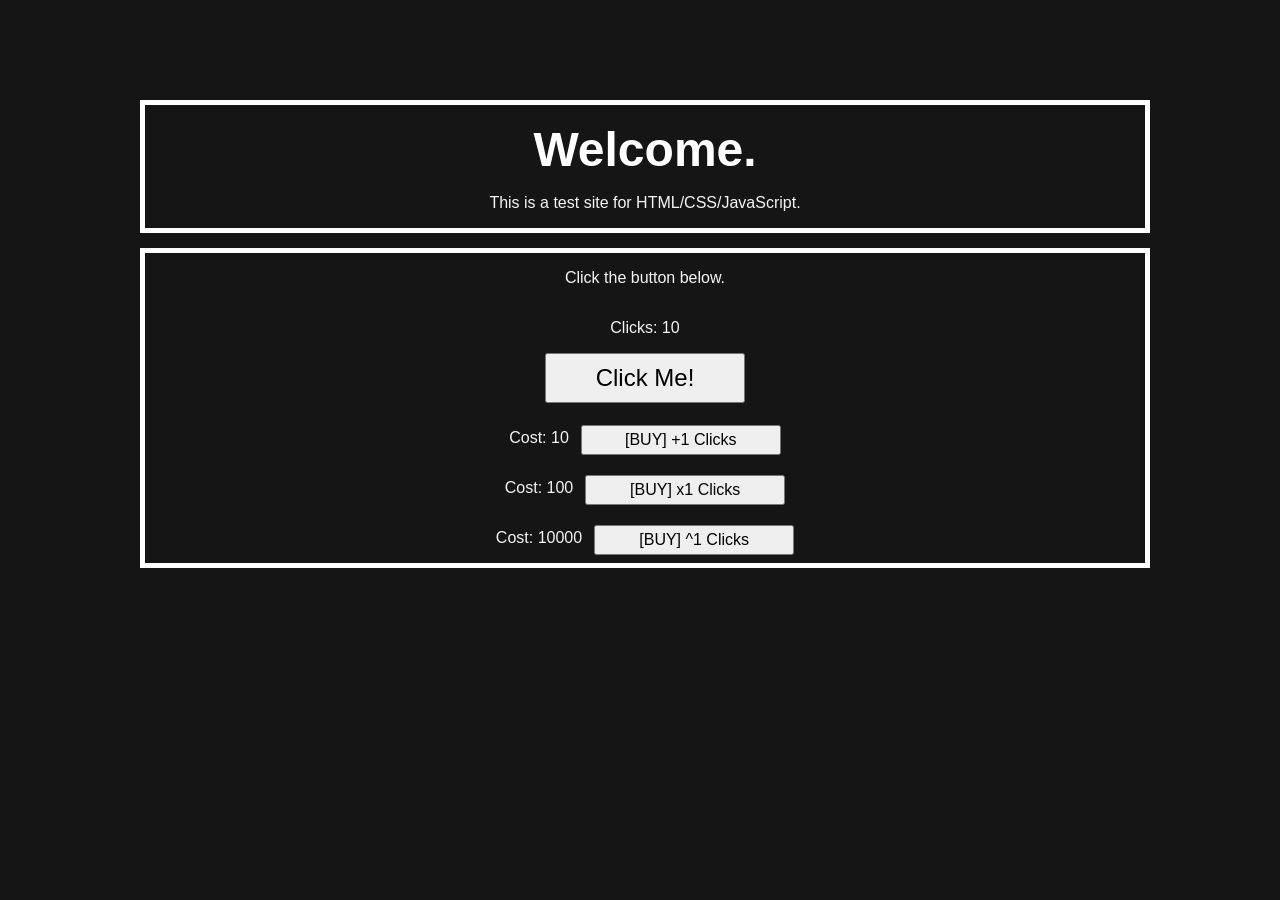
==== index.html @ 881d0617 "Initial commit" ====
<!DOCTYPE html>
<html lang="en">
<head>
    <meta charset="UTF-8">
    <link rel="stylesheet" href="style.css">
    <title>Test Website</title>
</head>
<body>
    <!-- Contains everything in the site. The "contents", if you will -->
    <div class="container">
        <!-- The header of the website -->
        <div class="header">
            <h1>Welcome.</h1>
            <p>This is a test site for HTML/CSS/JavaScript.</p>
        </div>
        <div class="content">
            <!-- Main Button -->
            <p>Click the button below.</p>
            <div class="break"></div>
            <p id="mainLabel"></p>
            <div class="break"></div>
            <button type="button" class="mainbutton" onclick="onClick()">Click Me!</button>
            <div class="break"></div>

            <!-- Purchase Buttons, hopefully -->
            <p id="cost1Label"></p> &nbsp; &nbsp; <button type="button" class="buybutton" onclick="buyUpgrade(1)" id="effect1Label"></button>
            <div class="break"></div>
            <p id="cost2Label"></p> &nbsp; &nbsp; <button type="button" class="buybutton" onclick="buyUpgrade(2)" id="effect2Label"></button>
            <div class="break"></div>
            <p id="cost3Label"></p> &nbsp; &nbsp; <button type="button" class="buybutton" onclick="buyUpgrade(3)" id="effect3Label"></button>
        </div>
    </div>

    <!-- Load the JavaScript file -->
    <script src="function.js"></script>
</body>
</html>
---- style.css ----
body {
    background-color: rgb(21, 21, 21);
}

h1 {
    color: white;
    font-family: 'JetBrains Mono', 'Lucida Sans', 'Lucida Sans Regular', 'Lucida Grande', 'Lucida Sans Unicode', Geneva, Verdana, sans-serif;
    font-size: 300%;
    line-height: 25px;
}

p {
    color: whitesmoke;
    font-family: 'JetBrains Mono', 'Lucida Sans', 'Lucida Sans Regular', 'Lucida Grande', 'Lucida Sans Unicode', Geneva, Verdana, sans-serif;
}

/* The container that holds everything */
.container {
    display: flex;
    flex-direction: column;
    justify-content: center;
    width: 1000px;
    height: auto;
    margin-top: 100px;
    margin-left: auto;
    margin-right: auto;
}

/* The box on top. Probably just a title. */
.header {
    /* Set box size + spacing */
    width: 100%;
    height: auto;
    border: 5px solid white;
    margin-bottom: 15px;
    padding: 0px;
    /* Adjust positions */
    text-align: center;
}

.content {
    display: flex;
    flex-wrap: wrap;
    /* Set box size + spacing */
    width: 100%;
    height: auto;
    border: 5px solid white;
    margin: 0px;
    padding: 0px;
    /* Adjust positions */
    justify-content: center;
}

.break {
    flex-basis: 100%;
    height: 0;
}

.mainbutton {
    margin-bottom: 10px;
    width: 200px;
    height: 50px;
    font-size: 24px;
    font-family: 'JetBrains Mono', 'Lucida Sans', 'Lucida Sans Regular', 'Lucida Grande', 'Lucida Sans Unicode', Geneva, Verdana, sans-serif;
    cursor: pointer;
}

.buybutton {
    margin-top: 12px;
    width: 200px;
    height: 30px;
    font-size: 16px;
    font-family: 'JetBrains Mono', 'Lucida Sans', 'Lucida Sans Regular', 'Lucida Grande', 'Lucida Sans Unicode', Geneva, Verdana, sans-serif;
    cursor: pointer;
}
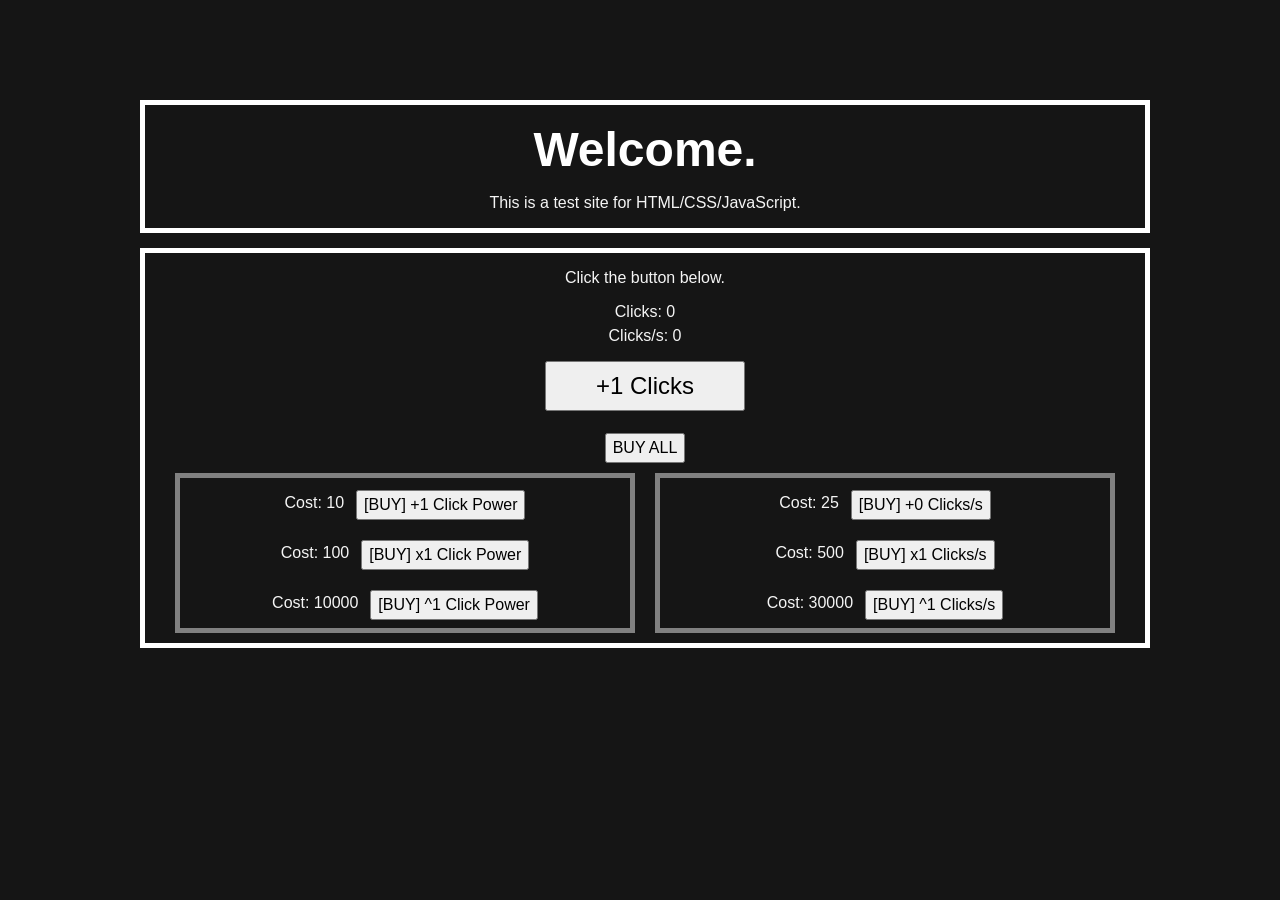
==== commit c432dc21: "Expand clicker game" ====
--- a/index.html
+++ b/index.html
@@ -15,19 +15,32 @@
         </div>
         <div class="content">
             <!-- Main Button -->
-            <p>Click the button below.</p>
+            <p style="margin-bottom: 0px;">Click the button below.</p>
             <div class="break"></div>
-            <p id="mainLabel"></p>
+            <p id="mainLabel1" style="margin-bottom: 3px"></p>
             <div class="break"></div>
-            <button type="button" class="mainbutton" onclick="onClick()">Click Me!</button>
+            <p id="mainLabel2" style="margin-top: 3px;"></p>
+            <div class="break"></div>
+            <button type="button" class="mainbutton" onclick="onClick()" id="clickLabel"></button>
+            <div class="break"></div>
+            <button type="button" class="buybutton" onclick="buyAll()">BUY ALL</button>
             <div class="break"></div>
 
             <!-- Purchase Buttons, hopefully -->
-            <p id="cost1Label"></p> &nbsp; &nbsp; <button type="button" class="buybutton" onclick="buyUpgrade(1)" id="effect1Label"></button>
-            <div class="break"></div>
-            <p id="cost2Label"></p> &nbsp; &nbsp; <button type="button" class="buybutton" onclick="buyUpgrade(2)" id="effect2Label"></button>
-            <div class="break"></div>
-            <p id="cost3Label"></p> &nbsp; &nbsp; <button type="button" class="buybutton" onclick="buyUpgrade(3)" id="effect3Label"></button>
+            <div class="contentblock">
+                <p id="cost1aLabel"></p> &nbsp; &nbsp; <button type="button" class="buybutton" onclick="buyUpgrade('1a')" id="effect1aLabel"></button>
+                <div class="break"></div>
+                <p id="cost2aLabel"></p> &nbsp; &nbsp; <button type="button" class="buybutton" onclick="buyUpgrade('2a')" id="effect2aLabel"></button>
+                <div class="break"></div>
+                <p id="cost3aLabel"></p> &nbsp; &nbsp; <button type="button" class="buybutton" onclick="buyUpgrade('3a')" id="effect3aLabel"></button>
+            </div>
+            <div class="contentblock">
+                <p id="cost1bLabel"></p> &nbsp; &nbsp; <button type="button" class="buybutton" onclick="buyUpgrade('1b')" id="effect1bLabel"></button>
+                <div class="break"></div>
+                <p id="cost2bLabel"></p> &nbsp; &nbsp; <button type="button" class="buybutton" onclick="buyUpgrade('2b')" id="effect2bLabel"></button>
+                <div class="break"></div>
+                <p id="cost3bLabel"></p> &nbsp; &nbsp; <button type="button" class="buybutton" onclick="buyUpgrade('3b')" id="effect3bLabel"></button>
+            </div>
         </div>
     </div>
 
--- a/style.css
+++ b/style.css
@@ -51,7 +51,16 @@
     justify-content: center;
 }
 
-.break {
+.contentblock {
+    display: flex;
+    flex-wrap: wrap;
+    width: 45%;
+    justify-content: center;
+    border: 5px solid grey; /* Temporary */
+    margin: 1%;
+}
+
+.break { /* Breaks a line in a flexbox. Probably not efficient but.. it works. */
     flex-basis: 100%;
     height: 0;
 }
@@ -67,7 +76,7 @@
 
 .buybutton {
     margin-top: 12px;
-    width: 200px;
+    width: auto;
     height: 30px;
     font-size: 16px;
     font-family: 'JetBrains Mono', 'Lucida Sans', 'Lucida Sans Regular', 'Lucida Grande', 'Lucida Sans Unicode', Geneva, Verdana, sans-serif;
